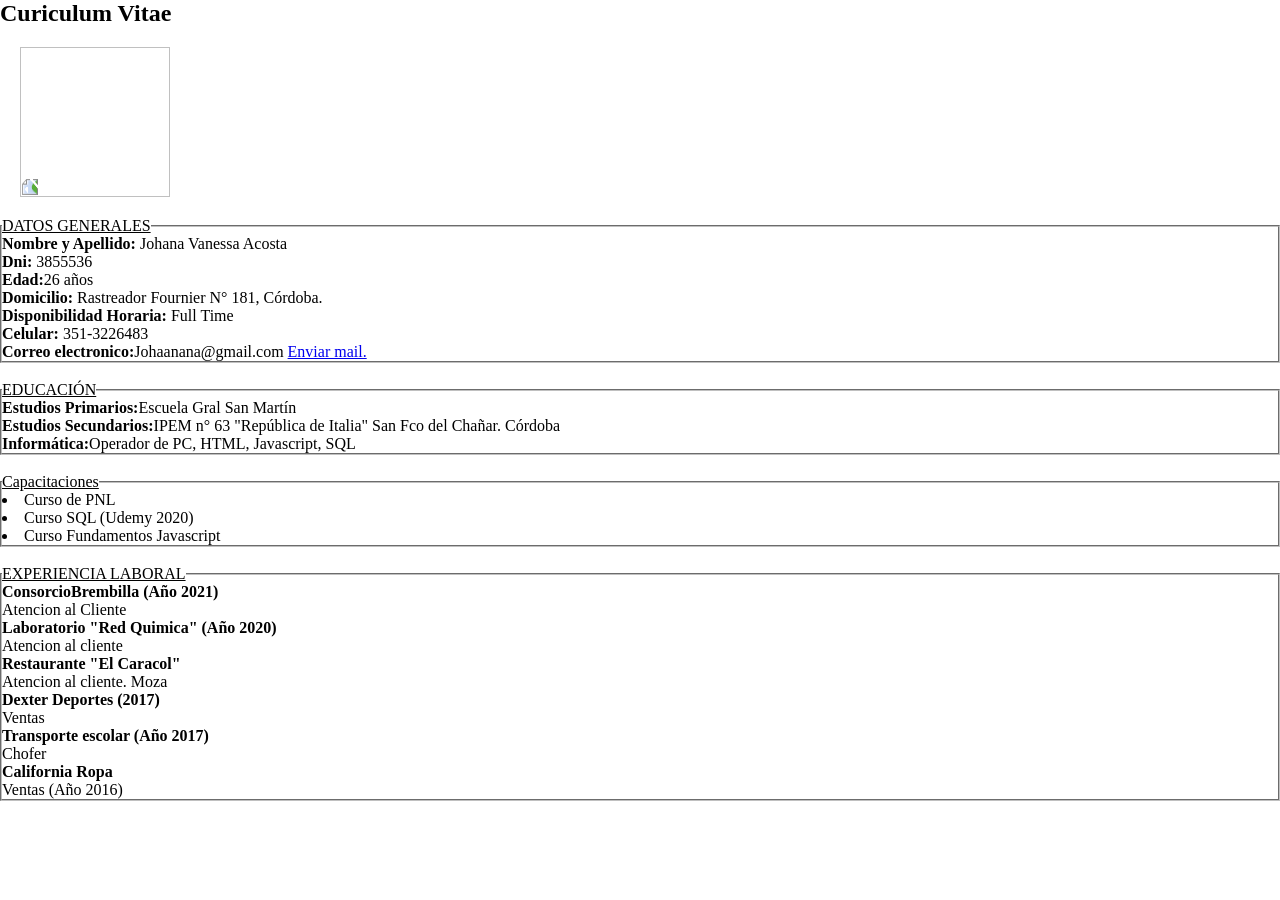
==== TECHNEWS/johana/johana.html @ 892d5bec "Agrego el Cv y foto de johana junto con su hoja de estilos" ====
<html>
      <head>
	      <title> Mi Curriculum</title></title>
	  <meta charset="UTF-8">
	  <link rel="stylesheet" href="styles.css">
	  </head>
	  <body> 
	  <h2 Style=text-aling:center;">Curiculum Vitae</h2>
	       <div id= "principal">
		          <img src="/img/johana.jpeg"> 
				  
		     </div>
			 
				<fieldset>
				    <legend><u>DATOS GENERALES</u></legend>
					    <ul> 
						    <li><b>Nombre y Apellido:</b> Johana Vanessa Acosta</li>
							<li><b>Dni: </b>3855536</li>
							<li><b>Edad:</b>26 años</li>
							<li><b>Domicilio:</b> Rastreador Fournier N° 181, Córdoba.</li>
							<li><b>Disponibilidad Horaria:</b> Full Time</li>
							<li><b>Celular:</b> 351-3226483</li>
							<li><b>Correo electronico:</b>Johaanana@gmail.com
								<a href="mailto:johaanana@gmail.com?subject=título del mensaje&body=cuerpo 
del mensaje">Enviar mail.</a>
</li>
														
						
						</ul>
				
				</fieldset>
				<br/>
				
				<fieldset>
				        <legend><u>EDUCACIÓN</u></legend>
						     <ul>
							   <li><b>Estudios Primarios:</b>Escuela Gral San Martín</li>
							   <li><b>Estudios Secundarios:</b>IPEM n° 63 "República de Italia" San Fco del Chañar. Córdoba</li>
							   <li><b>Informática:</b>Operador de PC, HTML, Javascript, SQL</li>
						     </ul>
				</fieldset>
				<br/>
				<fieldset>
				         <legend><u>Capacitaciones</u></legend>
						 <li>Curso de PNL</li>
						 <li>Curso SQL (Udemy 2020)</li>
						 <li>Curso Fundamentos Javascript</li>
				</fieldset>
				<br/>
				<fieldset>
				         <legend><u>EXPERIENCIA LABORAL</u></legend>
						 <ul>
						    <li><b>ConsorcioBrembilla (Año 2021)</b></li>
							<p>Atencion al Cliente</p></p>
							<li><b>Laboratorio "Red Quimica" (Año 2020)</b></li>
							<p>Atencion al cliente</p>
							<li><b>Restaurante "El Caracol"</b></li>
							<p>Atencion al cliente. Moza</p>
							<li><b>Dexter Deportes (2017)</b></li>
							<p>Ventas</p>
							<li><b>Transporte escolar (Año 2017)</b></li>
							<p>Chofer</p>
							<li><b>California Ropa</b></li>
							<p>Ventas (Año 2016)</p>
							
						
						 
						 
						 
						 
						 
						 
						 
						 
						 
						 
						 
						 
						 
						 
						 </ul></ul>
				    					     
						  
						   
						 
						 
						 
						 
					
				
				
				
			
		   
		   
		   
		   
		   
		   
		   
		   
		   
		   
		   
		   
	  
	  
	  
	  </body>





















</html>
---- TECHNEWS/johana/styles.css ----
*{
    /*El espaciado interno y externo ocuparan un solo espaciado*/
    box-sizing: border-box;
    margin: 0;
    padding: 0;
}

img{
    width: 150px;
    transform: rotate(-90deg);
    margin: 20px;
}
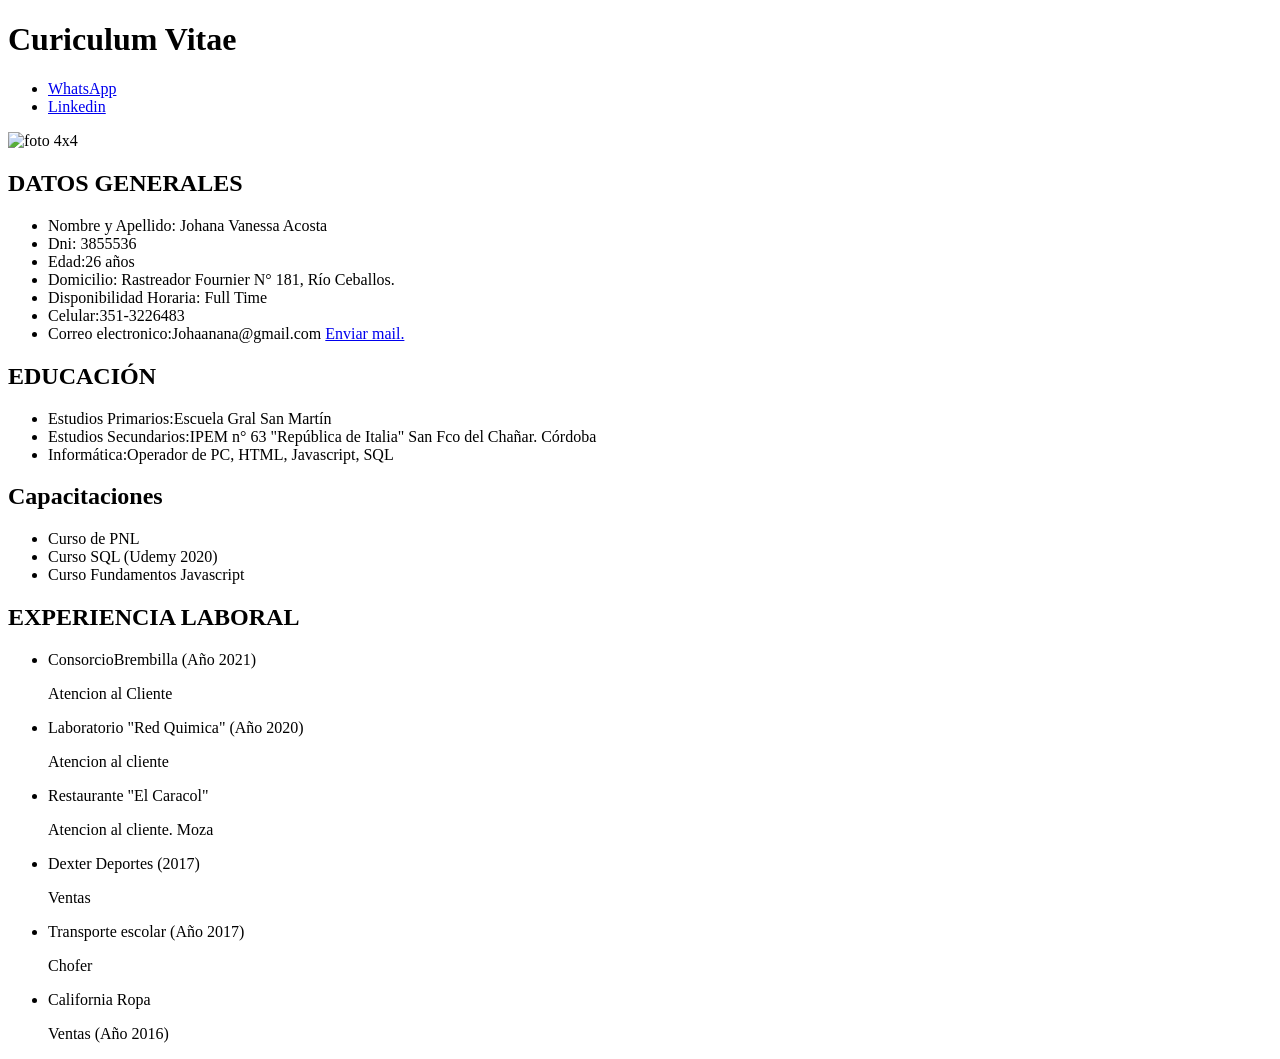
==== commit 9caac747: "Update johana.html" ====
--- a/TECHNEWS/johana/johana.html
+++ b/TECHNEWS/johana/johana.html
@@ -1,112 +1,112 @@
-<html>
+<!DOCTYPE html>
+<html lang="es">
       <head>
-	      <title> Mi Curriculum</title></title>
+	      <title> Mi Curriculum </title>
 	  <meta charset="UTF-8">
-	  <link rel="stylesheet" href="styles.css">
-	  </head>
-	  <body> 
-	  <h2 Style=text-aling:center;">Curiculum Vitae</h2>
-	       <div id= "principal">
-		          <img src="/img/johana.jpeg"> 
-				  
-		     </div>
+	  <meta name="author" content="Johana">
+	  <meta name="keywords" content="mi primera página web"/>
+      <link rel="stylesheet" href="estilos.css" type="text/css">
+	</head>
+	  
+		  <header class="header">
+			<h1>Curiculum Vitae</h1>
+		 </header>
+		 <nav class="menu">
+			<ul>
+			  <li><a href="https://web.whatsapp.com/">WhatsApp</a></li>
+			  <li><a href="https://www.linkedin.com/feed/">Linkedin</a></li>
+			</ul>
+		  </div>
+
 			 
-				<fieldset>
-				    <legend><u>DATOS GENERALES</u></legend>
-					    <ul> 
-						    <li><b>Nombre y Apellido:</b> Johana Vanessa Acosta</li>
-							<li><b>Dni: </b>3855536</li>
-							<li><b>Edad:</b>26 años</li>
-							<li><b>Domicilio:</b> Rastreador Fournier N° 181, Córdoba.</li>
-							<li><b>Disponibilidad Horaria:</b> Full Time</li>
-							<li><b>Celular:</b> 351-3226483</li>
-							<li><b>Correo electronico:</b>Johaanana@gmail.com
-								<a href="mailto:johaanana@gmail.com?subject=título del mensaje&body=cuerpo 
-del mensaje">Enviar mail.</a>
-</li>
-														
-						
-						</ul>
-				
-				</fieldset>
-				<br/>
-				
-				<fieldset>
-				        <legend><u>EDUCACIÓN</u></legend>
-						     <ul>
-							   <li><b>Estudios Primarios:</b>Escuela Gral San Martín</li>
-							   <li><b>Estudios Secundarios:</b>IPEM n° 63 "República de Italia" San Fco del Chañar. Córdoba</li>
-							   <li><b>Informática:</b>Operador de PC, HTML, Javascript, SQL</li>
-						     </ul>
-				</fieldset>
-				<br/>
-				<fieldset>
-				         <legend><u>Capacitaciones</u></legend>
-						 <li>Curso de PNL</li>
-						 <li>Curso SQL (Udemy 2020)</li>
-						 <li>Curso Fundamentos Javascript</li>
-				</fieldset>
-				<br/>
-				<fieldset>
-				         <legend><u>EXPERIENCIA LABORAL</u></legend>
-						 <ul>
-						    <li><b>ConsorcioBrembilla (Año 2021)</b></li>
-							<p>Atencion al Cliente</p></p>
-							<li><b>Laboratorio "Red Quimica" (Año 2020)</b></li>
-							<p>Atencion al cliente</p>
-							<li><b>Restaurante "El Caracol"</b></li>
-							<p>Atencion al cliente. Moza</p>
-							<li><b>Dexter Deportes (2017)</b></li>
-							<p>Ventas</p>
-							<li><b>Transporte escolar (Año 2017)</b></li>
-							<p>Chofer</p>
-							<li><b>California Ropa</b></li>
-							<p>Ventas (Año 2016)</p>
-							
-						
-						 
-						 
-						 
-						 
-						 
-						 
-						 
-						 
-						 
-						 
-						 
-						 
-						 
-						 
-						 </ul></ul>
-				    					     
-						  
-						   
-						 
-						 
-						 
-						 
-					
-				
-				
-				
+		 </nav>
+	  <body>
+		  <div class="agrupar">
+		<div id= "principal">
+			<img src=img/foto1.jpg alt="foto 4x4" width="150"aling=right> 
+            </div>
 			
-		   
-		   
-		   
-		   
-		   
-		   
-		   
-		   
-		   
-		   
-		   
-		   
-	  
-	  
-	  
-	  </body>
+		 <section class="seccion">
+			 <article>
+				 <hgroup>
+				<h2>DATOS GENERALES</h2>
+			   </hgroup>
+					<ul> 
+						<li>Nombre y Apellido: Johana Vanessa Acosta</li>
+						<li>Dni: 3855536</li>
+						<li>Edad:26 años</li>
+						<li>Domicilio: Rastreador Fournier N° 181, Río Ceballos.</li>
+						<li>Disponibilidad Horaria: Full Time</li>
+						<li>Celular:351-3226483</li>
+						<li>Correo electronico:Johaanana@gmail.com
+                        <a href="mailto:johaanana@gmail.com?subject=título del mensaje&body=cuerpo  del mensaje">Enviar mail.</a>
+                                                       
+             </article>
+			 <article>
+				 <hgroup>
+				 <h2>EDUCACIÓN</h2>
+				</hgroup>
+				<ul>
+				<li>Estudios Primarios:Escuela Gral San Martín</li>
+			    <li>Estudios Secundarios:IPEM n° 63 "República de Italia" San Fco del Chañar. Córdoba</li>
+			    <li>Informática:Operador de PC, HTML, Javascript, SQL</li>
+				</ul>
+			 </article>
+			 <article>
+				<hgroup>
+				<h2>Capacitaciones</h2>
+				</hgroup>
+				<ul>
+				 <li>Curso de PNL</li>
+				 <li>Curso SQL (Udemy 2020)</li>
+				 <li>Curso Fundamentos Javascript</li>
+				</ul>
+			 </article>
+			 <article>  
+				<hgroup>
+				<h2>EXPERIENCIA LABORAL</h2>
+			   </hgroup>
+				<ul>
+				<li>ConsorcioBrembilla (Año 2021)</li>
+				   <p>Atencion al Cliente</p></p>
+				<li>Laboratorio "Red Quimica" (Año 2020)</li>
+				   <p>Atencion al cliente</p>
+				<li>Restaurante "El Caracol"</li>
+				   <p>Atencion al cliente. Moza</p>
+				<li>Dexter Deportes (2017)</li>
+				   <p>Ventas</p>
+				<li>Transporte escolar (Año 2017)</li>
+				   <p>Chofer</p>
+				<li>California Ropa</li>
+				   <p>Ventas (Año 2016)</p>
+				   
+				</ul>
+			</article>
+			
+
+		 </section>
+		
+         
+		
+		</body>
+</html>
+
+
+
+
+
+
+
+
+
+
+
+
+
+
+
+
+
 
 
 
